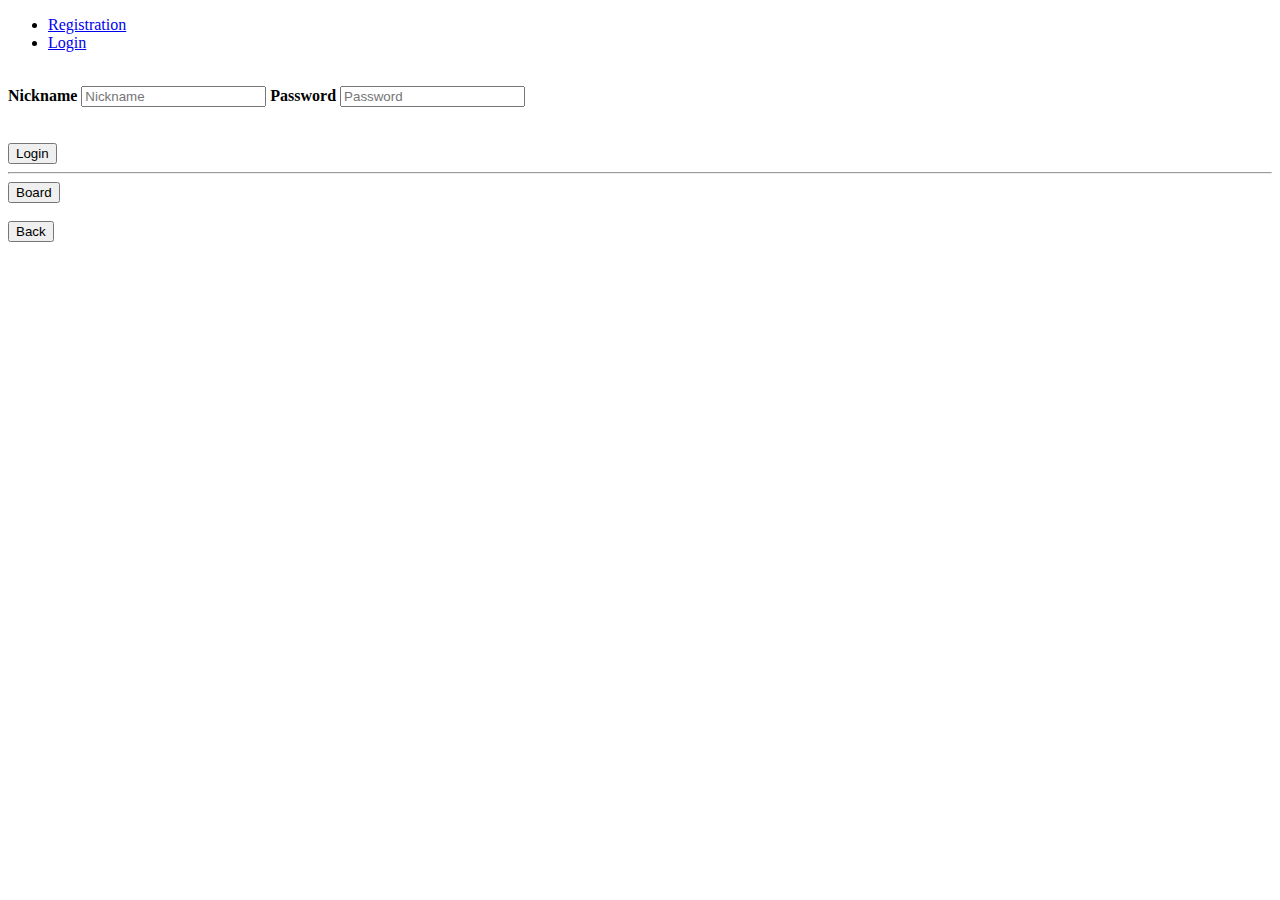
==== src/main/resources/templates/index.html @ 8beb0874 "Default repo" ====
<?php
//session_start();
?>
<!DOCTYPE html>
<html lang="en">
<head>
    <meta name="viewport" content="width=device-width, initial-scale=1">
    <meta charset="UTF-8">
    <title>Login</title>
    <link rel="stylesheet" href="../css/login.css">

</head>
<body>
<nav>
    <ul class="menu">
        <li><a href="/register">Registration</a></li>
        <li><a class="active" href="/login">Login</a></li>
    </ul>
</nav>

<br/>

<main>
    <div class="container1">
        <form method="POST" action="/login">
            <label><b>Nickname</b></label>
            <input type="text" placeholder="Nickname" name="nickname" required>

            <label><b>Password</b></label>
            <input type="password" placeholder="Password" name="password" required>
            <br/><br/><br/>
            <button type="submit" name="login-button">Login</button><br/>
        </form>
    </div>
    <hr/>
    <div class="container2">
        <form method="get" onclick="window.location.href='/board'">
            <button type="button" class="regist">Board</button>
        </form>
    </div>
    <br/>
    <div class="container2">
        <form method="get" onclick="window.location.href='/'">
            <button type="reset" class="cancelbtn">Back</button>
        </form>
    </div>



</main>
</body>
</html>
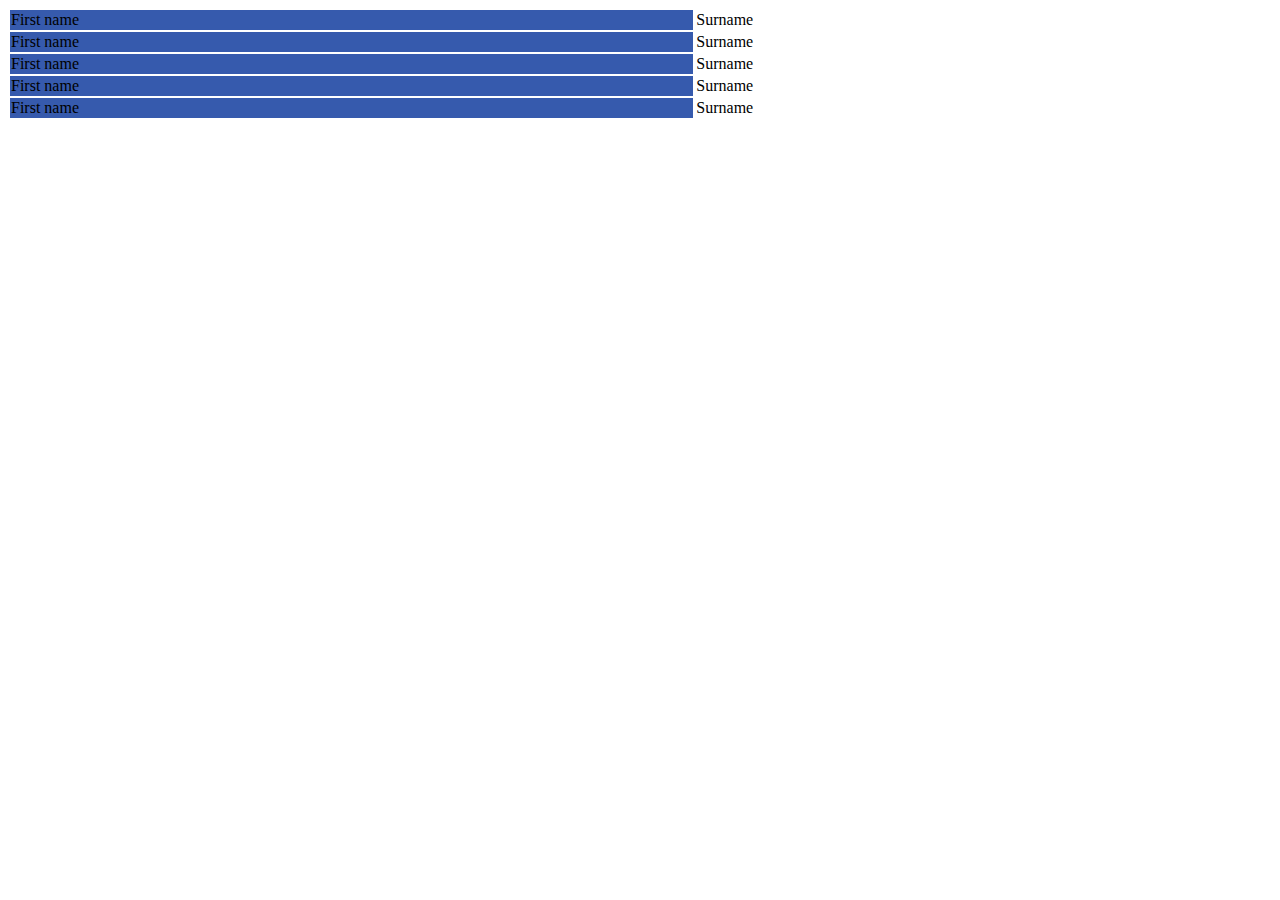
==== commit 7b50dad0: "H2+PalyerController...." ====
--- a/src/main/resources/templates/index.html
+++ b/src/main/resources/templates/index.html
@@ -1,52 +1,50 @@
-<?php
-//session_start();
-?>
-<!DOCTYPE html>
-<html lang="en">
+<html>
 <head>
-    <meta name="viewport" content="width=device-width, initial-scale=1">
-    <meta charset="UTF-8">
-    <title>Login</title>
-    <link rel="stylesheet" href="../css/login.css">
-
+    <title></title>
+    <meta http-equiv="content-type" content="text/html; charset=" UTF-8
+    ">
+    <script src="jquery-mobile/jquery-1.6.4.min.js" type="text/javascript"></script>
+    <script src="jquery-mobile/jquery.mobile-1.0.min.js" type="text/javascript"></script>
 </head>
 <body>
-<nav>
-    <ul class="menu">
-        <li><a href="/register">Registration</a></li>
-        <li><a class="active" href="/login">Login</a></li>
-    </ul>
-</nav>
-
-<br/>
-
-<main>
-    <div class="container1">
-        <form method="POST" action="/login">
-            <label><b>Nickname</b></label>
-            <input type="text" placeholder="Nickname" name="nickname" required>
-
-            <label><b>Password</b></label>
-            <input type="password" placeholder="Password" name="password" required>
-            <br/><br/><br/>
-            <button type="submit" name="login-button">Login</button><br/>
-        </form>
+<div data-role="page" id="page">
+    <div data-role="content">
+        <table width="100%" border="0" id="friends" class="menu">
+            <tr id="friend1">
+                <td>First name</td>
+                <td>Surname</td>
+            </tr>
+            <tr id="friend2">
+                <td>First name</td>
+                <td>Surname</td>
+            </tr>
+            <tr id="friend3">
+                <td>First name</td>
+                <td>Surname</td>
+            </tr>
+            <tr id="friend4">
+                <td>First name</td>
+                <td>Surname</td>
+            </tr>
+            <tr id="friend5">
+                <td>First name</td>
+                <td>Surname</td>
+            </tr>
+        </table>
+        <script>
+            var tds = document.getElementsByTagName("td");
+            var trs = document.getElementsByTagName("tr")
+            var row = 0;
+            for (var k = 0, l = trs.length; k < l; ++k) {
+                for (var i = 0, j = tds.length; i < j; ++i)
+                    if (k % 2 == 0) {
+                        if (i % 2 == 0) {
+                            tds[i].style.backgroundColor = "#365AAD";
+                        }
+                    }
+            }
+        </script>
     </div>
-    <hr/>
-    <div class="container2">
-        <form method="get" onclick="window.location.href='/board'">
-            <button type="button" class="regist">Board</button>
-        </form>
-    </div>
-    <br/>
-    <div class="container2">
-        <form method="get" onclick="window.location.href='/'">
-            <button type="reset" class="cancelbtn">Back</button>
-        </form>
-    </div>
-
-
-
-</main>
+</div>
 </body>
-</html>
+</html>